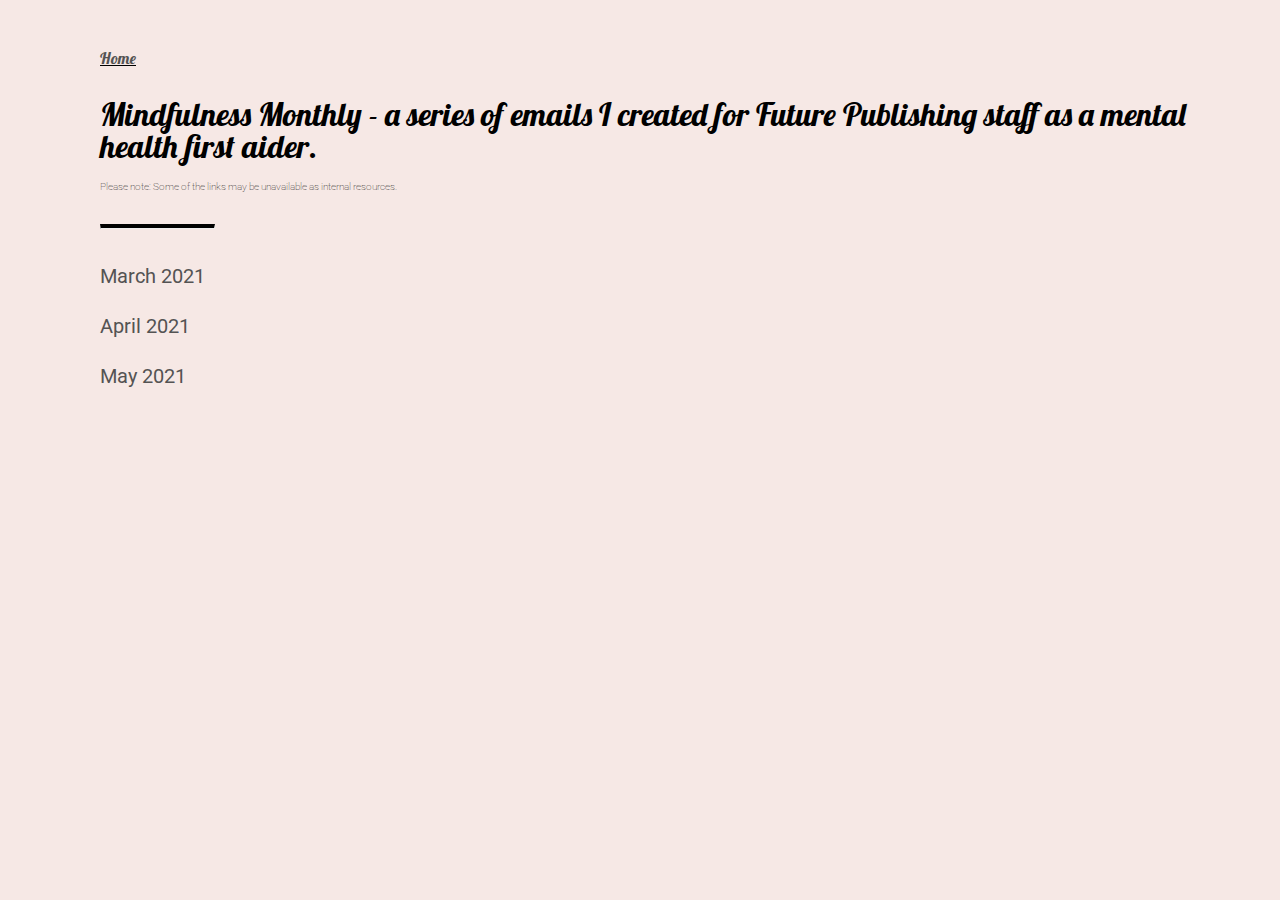
==== MM.html @ 5d7dac56 "Added mindfulness monthly" ====
<!DOCTYPE html>
<html lang="en"><head><meta http-equiv="Content-Type" content="text/html; charset=UTF-8">
	<title>Mindfulness Monthly - Gina.dev</title>
	 <meta name="description" content="Gina.dev is the home of Gina Giannetti, web designer based in Somerset, UK.">
  	<meta name="author" content="Gina Giannetti">

  	<meta name="viewport" content="width=device-width, initial-scale=1">
  	<link href="https://fonts.googleapis.com/css?family=Lobster|Roboto&display=swap" rel="stylesheet">
  	<link href="https://fonts.googleapis.com/css2?family=Roboto:wght@900&display=swap" rel="stylesheet">

	<link rel="stylesheet" type="text/css" href="resources/reset.css">
	<link rel="stylesheet" type="text/css" href="resources/styles_MM.css">
	<!--- icon --->
	<link rel="apple-touch-icon" sizes="180x180" href="assets/apple-touch-icon.png">
	<link rel="icon" type="image/png" sizes="32x32" href="assets/favicon-32x32.png">
	<link rel="icon" type="image/png" sizes="16x16" href="assets/favicon-16x16.png">
	<link rel="manifest" href="assets/site.webmanifest">
	
</head>
<body id="cat">	
	<h2><a href="index.html">Home</a></h2>
	<div class="box">
		<div>
			<h1 id="title">Mindfulness Monthly - a series of emails I created for Future Publishing staff as a mental health first aider.</h1>
			
		</div>	
		<em class="note">Please note: Some of the links may be unavailable as internal resources.</em>
		
	</div>
	<div id="content">	
		<hr width="10%">
		<div class="main">
			<div class="two-columns" style="display: flex;"> 
				<p class="link"><a target="_blank" href="https://email.magazinesdirect.com/optiext/optiextension.dll?ID=bJIbHbvxVCOX_g3BoHhehfIY6lEqJVIUyBVGk_35QKueuUzXWEX0L5pzHl5V3Ndg57X6QoHUVO21Btibh4">March 2021</a></p>
				<p class="link"><a target="_blank" href="https://futureplc.slgnt.eu/optiext/optiextension.dll?ID=YqrYwirlBKXiqSatvToEgV8mtgQ4WpWkcF9dUhC1A_aZ1CAcctBCt64P9ZqJaDorknCvyD2W1VOO5gw_ap">April 2021</a></p>
				<p class="link"><a target="_blank" href="https://futureplc.slgnt.eu/optiext/optiextension.dll?ID=PlkPnehWr23xs0XUc_Ss5fkIDeixc0lFrKRLhQXYIOt02SmzGi7yivkPVa_eUsck8LpsKRr%2BBJR7qva8zMdf_05Y0cizS">May 2021</a></p>
			</div>
		</div>
		
	</div>	
</body>
</html>
---- resources/styles_MM.css ----
html {
	background-color: #f6e8e5;
	font-family: 'Roboto', ariel, sans-serif;
}


/*Main Text Section*/

body{
padding: 50px 50px 50px 100px;
}

h1, h2, .drop-cap, .email a{
	font-family: 'Lobster', ariel, sans-serif;
}

iframe{
	padding-top: 200px;
}

.box{
	display: flex;
	flex-wrap: wrap;

}

.drop-cap{
	font-size: 3em;
}

hr{
	border-top: 0.25em solid black;
	text-align: left;
	margin-left: 0;
	margin: 2em 0;
}

h1{
	font-size: 2em;

}

h2{
	font-size: 1em;
	padding: 0 0 2em 0;
	text-decoration: underline;
}

.link{
	padding: 0 20px 20px 0;
	line-height: 1.5em;
	/*font-weight: bold;*/
	font-size: 1.25em;

}

.note{
	font-weight:lighter;
	padding-top: 20px;
	font-size: 10px;
}

a{
	color:#545353;
	text-decoration: none;
}

a:hover{
	color: pink;
}

.main{
	display: flex;
	flex-wrap: wrap;
}

.two-columns{
	display: flex;
	flex-direction: column;
	max-width: 400px;
}

.padding{
	padding-top: 1em;
}

.mobile-only{
	display:none;
}




/*iPad Media Query*/

@media only screen 
and (min-device-width : 768px) 
and (max-device-width : 1024px) and (orientation : portrait) { 

.two-columns{
	max-width: 370px;
}


h1, p{
	padding: 0;
}

body{
	padding: 10px 10px 30px 10px;
}

img{
	-webkit-filter: grayscale(0);
	filter: grayscale(0);
	-webkit-transition: .3s ease-in-out;
	transition: .3s ease-in-out;
}

iframe{
	padding-top: 0;
}

.overlay:hover{
  opacity: 0;
}

  .read-more {
    display: none;
  }

  .padding{
  	padding-top: 
  }

    .desktop-only{
	display:none;
}

.mobile-only{
	display:inline;
}


}

@media only screen 
and (min-device-width : 768px) 
and (max-device-width : 1024px) 
and (orientation : landscape) { 

.two-columns{
	max-width: 1000px;
}

.examples{
	justify-content: flex-start;
}

p{
	padding: 0;
}

body{
	padding: 10px 10px 30px 10px;
}

img{
	-webkit-filter: grayscale(0);
	filter: grayscale(0);
	-webkit-transition: .3s ease-in-out;
	transition: .3s ease-in-out;
}

iframe{
	padding-top: 0;
}

.overlay:hover{
  opacity: 0;
}

  .read-more {
    display: none;
  }

  .padding{
  	padding-top: 
  }

  .desktop-only{
	display:none;
}

.mobile-only{
	display:inline;
}


}

/*Mobile Media Query*/

@media only screen and (max-width: 1024px) {

h1, p, .padding{
	padding: 0;
}

body{
	padding: 10px 10px 30px 10px;
}

img{
	-webkit-filter: grayscale(0);
	filter: grayscale(0);
	-webkit-transition: .3s ease-in-out;
	transition: .3s ease-in-out;
}

iframe{
	padding-top: 0;
}

.desktop-only{
	display:none;
}

.mobile-only{
	display:inline;
}

.overlay:hover{
  opacity: 0;
}

  .read-more {
    display: none;
  }

  .padding{
  	padding-top: 
  }

}
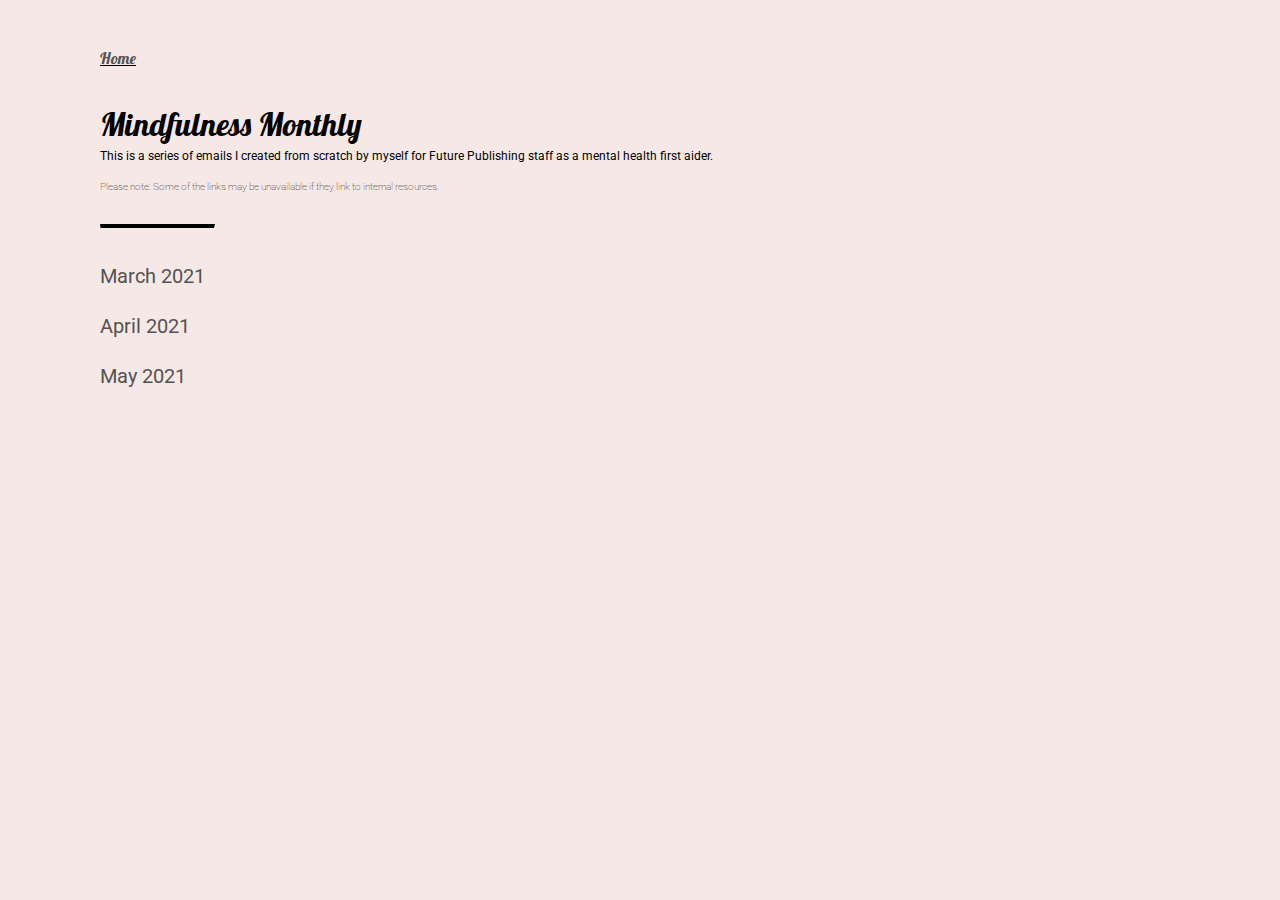
==== commit 1c88b44c: "Updated with current projects June 2022" ====
--- a/MM.html
+++ b/MM.html
@@ -9,7 +9,7 @@
   	<link href="https://fonts.googleapis.com/css2?family=Roboto:wght@900&display=swap" rel="stylesheet">
 
 	<link rel="stylesheet" type="text/css" href="resources/reset.css">
-	<link rel="stylesheet" type="text/css" href="resources/styles_MM.css">
+	<link rel="stylesheet" type="text/css" href="MM/styles_MM.css">
 	<!--- icon --->
 	<link rel="apple-touch-icon" sizes="180x180" href="assets/apple-touch-icon.png">
 	<link rel="icon" type="image/png" sizes="32x32" href="assets/favicon-32x32.png">
@@ -21,19 +21,20 @@
 	<h2><a href="index.html">Home</a></h2>
 	<div class="box">
 		<div>
-			<h1 id="title">Mindfulness Monthly - a series of emails I created for Future Publishing staff as a mental health first aider.</h1>
-			
+			<h1 id="title">Mindfulness Monthly</h1> 
+			<p>This is a series of emails I created from scratch by myself for Future Publishing staff as a mental health first aider.</p>
+			<p class="note">Please note: Some of the links may be unavailable if they link to internal resources.</p>
 		</div>	
-		<em class="note">Please note: Some of the links may be unavailable as internal resources.</em>
+		
 		
 	</div>
 	<div id="content">	
 		<hr width="10%">
 		<div class="main">
 			<div class="two-columns" style="display: flex;"> 
-				<p class="link"><a target="_blank" href="https://email.magazinesdirect.com/optiext/optiextension.dll?ID=bJIbHbvxVCOX_g3BoHhehfIY6lEqJVIUyBVGk_35QKueuUzXWEX0L5pzHl5V3Ndg57X6QoHUVO21Btibh4">March 2021</a></p>
-				<p class="link"><a target="_blank" href="https://futureplc.slgnt.eu/optiext/optiextension.dll?ID=YqrYwirlBKXiqSatvToEgV8mtgQ4WpWkcF9dUhC1A_aZ1CAcctBCt64P9ZqJaDorknCvyD2W1VOO5gw_ap">April 2021</a></p>
-				<p class="link"><a target="_blank" href="https://futureplc.slgnt.eu/optiext/optiextension.dll?ID=PlkPnehWr23xs0XUc_Ss5fkIDeixc0lFrKRLhQXYIOt02SmzGi7yivkPVa_eUsck8LpsKRr%2BBJR7qva8zMdf_05Y0cizS">May 2021</a></p>
+				<p class="link"><a target="_blank" href="MM/MM_March2021.html">March 2021</a></p>
+				<p class="link"><a target="_blank" href="MM/MM_April2021.html">April 2021</a></p>
+				<p class="link"><a target="_blank" href="MM/MM_May2021.html">May 2021</a></p>
 			</div>
 		</div>
 		
--- a/MM/styles_MM.css
+++ b/MM/styles_MM.css
@@ -0,0 +1,254 @@
+
+html {
+	background-color: #f6e8e5;
+	font-family: 'Roboto', ariel, sans-serif;
+}
+
+
+/*Main Text Section*/
+
+body{
+padding: 50px 50px 50px 100px;
+}
+
+p{
+	font-size: 12px;
+}
+
+#title{
+	padding: 10px 0;
+}
+
+h1, h2, .drop-cap, .email a{
+	font-family: 'Lobster', ariel, sans-serif;
+}
+
+iframe{
+	padding-top: 200px;
+}
+
+.box{
+	display: flex;
+	flex-wrap: wrap;
+
+}
+
+.drop-cap{
+	font-size: 3em;
+}
+
+hr{
+	border-top: 0.25em solid black;
+	text-align: left;
+	margin-left: 0;
+	margin: 2em 0;
+}
+
+h1{
+	font-size: 2em;
+
+}
+
+h2{
+	font-size: 1em;
+	padding: 0 0 2em 0;
+	text-decoration: underline;
+}
+
+.link{
+	padding: 0 20px 20px 0;
+	line-height: 1.5em;
+	/*font-weight: bold;*/
+	font-size: 1.25em;
+
+}
+
+.note{
+	font-weight:lighter;
+	padding-top: 20px;
+	font-size: 10px;
+}
+
+a{
+	color:#545353;
+	text-decoration: none;
+}
+
+a:hover{
+	color: pink;
+}
+
+.main{
+	display: flex;
+	flex-wrap: wrap;
+}
+
+.two-columns{
+	display: flex;
+	flex-direction: column;
+	max-width: 400px;
+}
+
+.padding{
+	padding-top: 1em;
+}
+
+.mobile-only{
+	display:none;
+}
+
+
+
+
+/*iPad Media Query*/
+
+@media only screen 
+and (min-device-width : 768px) 
+and (max-device-width : 1024px) and (orientation : portrait) { 
+
+.two-columns{
+	max-width: 370px;
+}
+
+
+h1, p{
+	padding: 0;
+}
+
+body{
+	padding: 10px 10px 30px 10px;
+}
+
+img{
+	-webkit-filter: grayscale(0);
+	filter: grayscale(0);
+	-webkit-transition: .3s ease-in-out;
+	transition: .3s ease-in-out;
+}
+
+iframe{
+	padding-top: 0;
+}
+
+.overlay:hover{
+  opacity: 0;
+}
+
+  .read-more {
+    display: none;
+  }
+
+  .padding{
+  	padding-top: 
+  }
+
+    .desktop-only{
+	display:none;
+}
+
+.mobile-only{
+	display:inline;
+}
+
+
+}
+
+@media only screen 
+and (min-device-width : 768px) 
+and (max-device-width : 1024px) 
+and (orientation : landscape) { 
+
+.two-columns{
+	max-width: 1000px;
+}
+
+.examples{
+	justify-content: flex-start;
+}
+
+p{
+	padding: 0;
+}
+
+body{
+	padding: 10px 10px 30px 10px;
+}
+
+img{
+	-webkit-filter: grayscale(0);
+	filter: grayscale(0);
+	-webkit-transition: .3s ease-in-out;
+	transition: .3s ease-in-out;
+}
+
+iframe{
+	padding-top: 0;
+}
+
+.overlay:hover{
+  opacity: 0;
+}
+
+  .read-more {
+    display: none;
+  }
+
+  .padding{
+  	padding-top: 
+  }
+
+  .desktop-only{
+	display:none;
+}
+
+.mobile-only{
+	display:inline;
+}
+
+
+}
+
+/*Mobile Media Query*/
+
+@media only screen and (max-width: 1024px) {
+
+h1, p, .padding{
+	padding: 0;
+}
+
+body{
+	padding: 10px 10px 30px 10px;
+}
+
+img{
+	-webkit-filter: grayscale(0);
+	filter: grayscale(0);
+	-webkit-transition: .3s ease-in-out;
+	transition: .3s ease-in-out;
+}
+
+iframe{
+	padding-top: 0;
+}
+
+.desktop-only{
+	display:none;
+}
+
+.mobile-only{
+	display:inline;
+}
+
+.overlay:hover{
+  opacity: 0;
+}
+
+  .read-more {
+    display: none;
+  }
+
+  .padding{
+  	padding-top: 
+  }
+
+}
